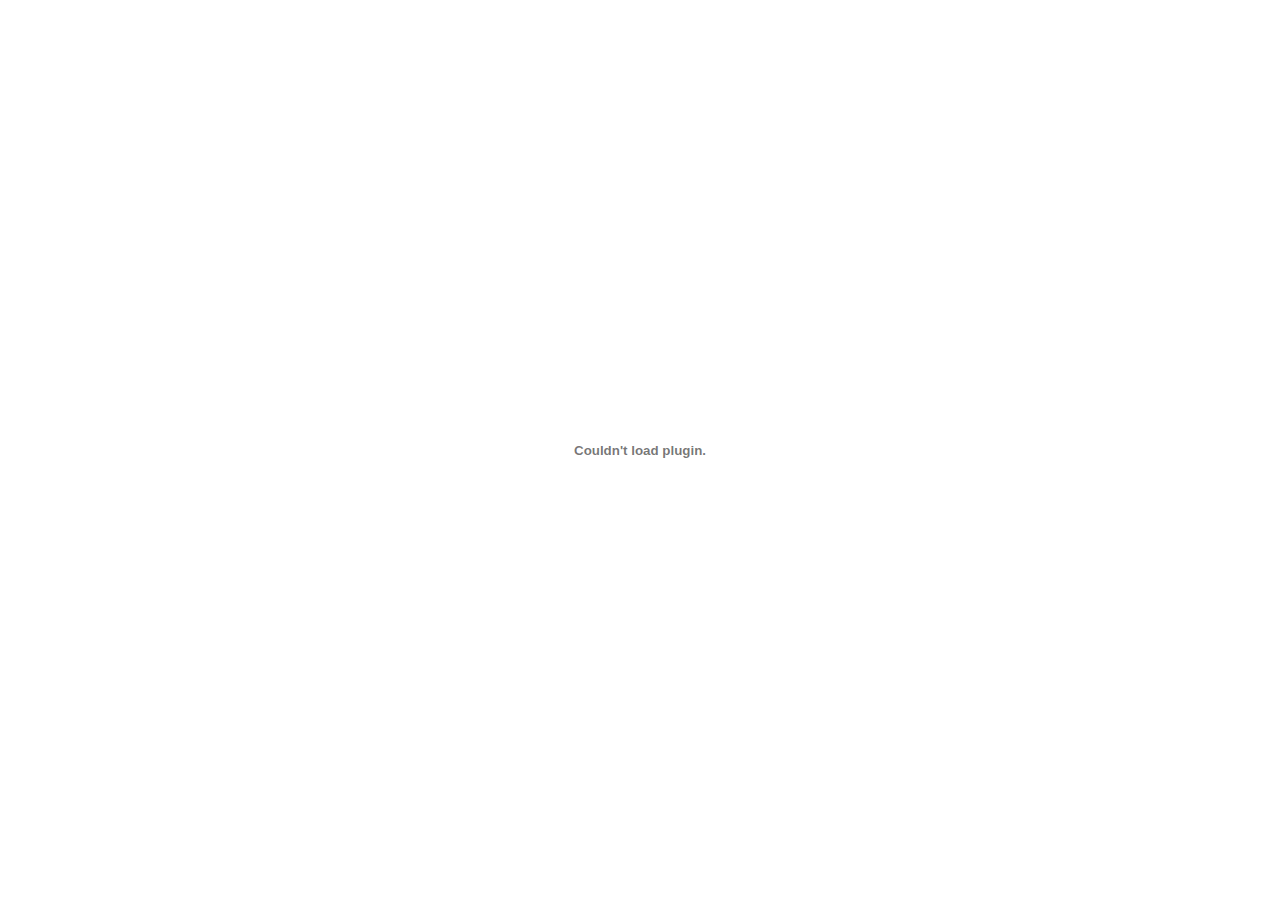
==== index.html @ 1c9dbbbb "update" ====
<!DOCTYPE html PUBLIC "-//W3C//DTD XHTML 1.0 Transitional//EN" 
	"http://www.w3.org/TR/xhtml1/DTD/xhtml1-transitional.dtd">
<html xmlns="http://www.w3.org/1999/xhtml">
	<head>
		<meta http-equiv="content-type" content="text/html;charset=ISO-8859-1" />
		<title>Andrew Berg's Flash Photo Browser</title>
		<style type="text/css" media="screen"><!--
			html,body			
			{
				height: 100%;
				margin: 0px;
				padding: 0px;
			}
			body
			{
				background-color: #FFF;
			}
			div {
				height: 100%;
				margin: 0px;
				padding: 0px;
			}
		--></style>
	</head>

	<body>

		<div>
			<object type="application/x-shockwave-flash" data="browser.swf"  width="100%" height="100%">
				<param name="movie" value="browser.swf" />
			</object> 
		</div>
	</body>
</html>
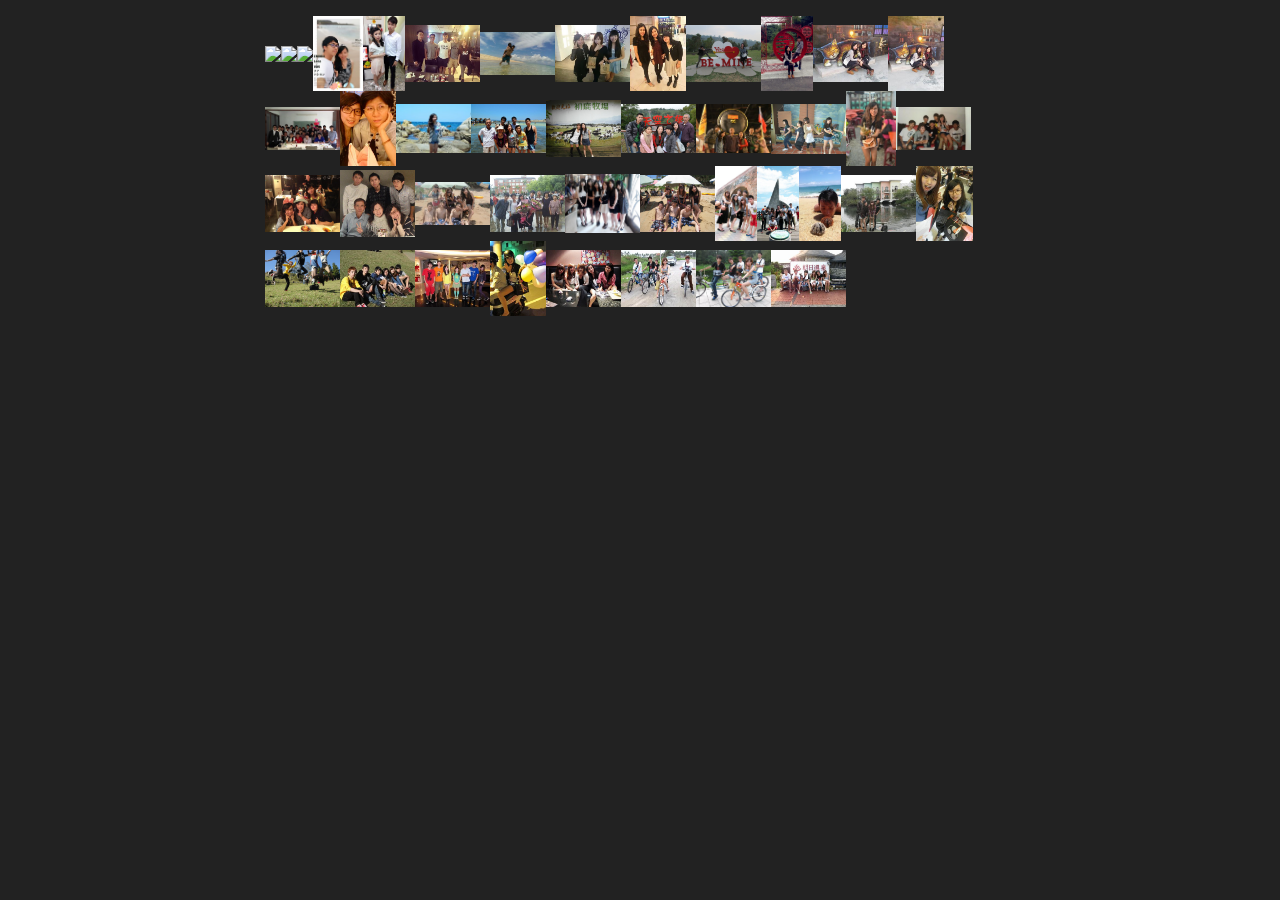
==== commit 853d811f: "update" ====
--- a/index.html
+++ b/index.html
@@ -1,34 +1,87 @@
-<!DOCTYPE html PUBLIC "-//W3C//DTD XHTML 1.0 Transitional//EN" 
-	"http://www.w3.org/TR/xhtml1/DTD/xhtml1-transitional.dtd">
-<html xmlns="http://www.w3.org/1999/xhtml">
-	<head>
-		<meta http-equiv="content-type" content="text/html;charset=ISO-8859-1" />
-		<title>Andrew Berg's Flash Photo Browser</title>
-		<style type="text/css" media="screen"><!--
-			html,body			
-			{
-				height: 100%;
-				margin: 0px;
-				padding: 0px;
-			}
-			body
-			{
-				background-color: #FFF;
-			}
-			div {
-				height: 100%;
-				margin: 0px;
-				padding: 0px;
-			}
-		--></style>
-	</head>
+<!DOCTYPE HTML>
+<!--
+/*
+ * blueimp Gallery Demo
+ * https://github.com/blueimp/Gallery
+ *
+ * Copyright 2013, Sebastian Tschan
+ * https://blueimp.net
+ *
+ * Licensed under the MIT license:
+ * http://www.opensource.org/licenses/MIT
+ */
+-->
+<html lang="en">
+<head>
+<!--[if IE]>
+<meta http-equiv="X-UA-Compatible" content="IE=edge,chrome=1">
+<![endif]-->
+<meta charset="utf-8">
+<title>blueimp Gallery</title>
+<meta name="description" content="blueimp Gallery is a touch-enabled, responsive and customizable image and video gallery, carousel and lightbox, optimized for both mobile and desktop web browsers. It features swipe, mouse and keyboard navigation, transition effects, slideshow functionality, fullscreen support and on-demand content loading and can be extended to display additional content types.">
+<meta name="viewport" content="width=device-width, initial-scale=1.0">
+<link rel="stylesheet" href="css/blueimp-gallery.css">
+<link rel="stylesheet" href="css/blueimp-gallery-indicator.css">
+<link rel="stylesheet" href="css/blueimp-gallery-video.css">
+<link rel="stylesheet" href="css/demo.css">
+<script>
+// blueimp.Gallery(
+//     document.getElementById('links').getElementsByTagName('a'),
+//     {
+//         container: '#blueimp-gallery-carousel',
+//         carousel: true
+//     }
+// );
 
-	<body>
-
-		<div>
-			<object type="application/x-shockwave-flash" data="browser.swf"  width="100%" height="100%">
-				<param name="movie" value="browser.swf" />
-			</object> 
-		</div>
-	</body>
+</script>
+</head>
+<body>
+<!-- The container for the list of example images -->
+<div id="links">
+    <!-- <a href="photo/img1.jpg" title="Banana" data-gallery>
+        <img src="photo/img1_s.jpg" alt="Banana">
+    </a>
+    <a href="photo/img2.jpg" title="Apple" data-gallery>
+        <img src="photo/img2_s.jpg" alt="Apple">
+    </a>
+    <a href="photo/img3.jpg" title="Orange" data-gallery>
+        <img src="photo/img3_s.jpg" alt="Orange">
+    </a> -->
+</div>
+<!-- The Gallery as lightbox dialog, should be a child element of the document body -->
+<div id="blueimp-gallery" class="blueimp-gallery">
+    <div class="slides"></div>
+    <h3 class="title"></h3>
+    <a class="prev">‹</a>
+    <a class="next">›</a>
+    <a class="close">×</a>
+    <a class="play-pause"></a>
+    <ol class="indicator"></ol>
+</div>
+<script src="js/blueimp-helper.js"></script>
+<script src="js/blueimp-gallery.js"></script>
+<script src="js/blueimp-gallery-fullscreen.js"></script>
+<script src="js/blueimp-gallery-indicator.js"></script>
+<script src="js/blueimp-gallery-video.js"></script>
+<script src="js/blueimp-gallery-vimeo.js"></script>
+<script src="js/blueimp-gallery-youtube.js"></script>
+<script src="js/vendor/jquery.js"></script>
+<script src="js/jquery.blueimp-gallery.js"></script>
+<!-- <script src="js/demo.js"></script> -->
+<script>
+$(function(){
+    var linksContainer = $('#links');
+    var baseUrl;
+    for (var i = 1; i < 43; i++) {
+        baseUrl = 'photo/img' + i + '.jpg';
+        $('<a/>')
+            .append($('<img>').prop('src', baseUrl))
+            .prop('href', baseUrl)
+            .prop('title', 'test')
+            .attr('data-gallery', '')
+            .appendTo(linksContainer);
+    }
+});
+</script>
+</body>
 </html>
--- a/css/blueimp-gallery.css
+++ b/css/blueimp-gallery.css
@@ -0,0 +1,226 @@
+@charset "UTF-8";
+/*
+ * blueimp Gallery CSS
+ * https://github.com/blueimp/Gallery
+ *
+ * Copyright 2013, Sebastian Tschan
+ * https://blueimp.net
+ *
+ * Licensed under the MIT license:
+ * http://www.opensource.org/licenses/MIT
+ */
+
+.blueimp-gallery,
+.blueimp-gallery > .slides > .slide > .slide-content {
+  position: absolute;
+  top: 0;
+  right: 0;
+  bottom: 0;
+  left: 0;
+  /* Prevent artifacts in Mozilla Firefox: */
+  -moz-backface-visibility: hidden;
+}
+.blueimp-gallery > .slides > .slide > .slide-content {
+  margin: auto;
+  width: auto;
+  height: auto;
+  max-width: 100%;
+  max-height: 100%;
+  opacity: 1;
+}
+.blueimp-gallery {
+  position: fixed;
+  z-index: 999999;
+  overflow: hidden;
+  background: #000;
+  background: rgba(0, 0, 0, 0.9);
+  opacity: 0;
+  display: none;
+  direction: ltr;
+  -ms-touch-action: none;
+  touch-action: none;
+}
+.blueimp-gallery-carousel {
+  position: relative;
+  z-index: auto;
+  margin: 1em auto;
+  /* Set the carousel width/height ratio to 16/9: */
+  padding-bottom: 56.25%;
+  box-shadow: 0 0 10px #000;
+  -ms-touch-action: pan-y;
+  touch-action: pan-y;
+}
+.blueimp-gallery-display {
+  display: block;
+  opacity: 1;
+}
+.blueimp-gallery > .slides {
+  position: relative;
+  height: 100%;
+  overflow: hidden;
+}
+.blueimp-gallery-carousel > .slides {
+  position: absolute;
+}
+.blueimp-gallery > .slides > .slide {
+  position: relative;
+  float: left;
+  height: 100%;
+  text-align: center;
+  -webkit-transition-timing-function: cubic-bezier(0.645, 0.045, 0.355, 1.000);
+     -moz-transition-timing-function: cubic-bezier(0.645, 0.045, 0.355, 1.000);
+      -ms-transition-timing-function: cubic-bezier(0.645, 0.045, 0.355, 1.000);
+       -o-transition-timing-function: cubic-bezier(0.645, 0.045, 0.355, 1.000);
+          transition-timing-function: cubic-bezier(0.645, 0.045, 0.355, 1.000);
+}
+.blueimp-gallery,
+.blueimp-gallery > .slides > .slide > .slide-content {
+  -webkit-transition: opacity 0.2s linear;
+     -moz-transition: opacity 0.2s linear;
+      -ms-transition: opacity 0.2s linear;
+       -o-transition: opacity 0.2s linear;
+          transition: opacity 0.2s linear;
+}
+.blueimp-gallery > .slides > .slide-loading {
+  background: url(../img/loading.gif) center no-repeat;
+  background-size: 64px 64px;
+}
+.blueimp-gallery > .slides > .slide-loading > .slide-content {
+  opacity: 0;
+}
+.blueimp-gallery > .slides > .slide-error {
+  background: url(../img/error.png) center no-repeat;
+}
+.blueimp-gallery > .slides > .slide-error > .slide-content {
+  display: none;
+}
+.blueimp-gallery > .prev,
+.blueimp-gallery > .next {
+  position: absolute;
+  top: 50%;
+  left: 15px;
+  width: 40px;
+  height: 40px;
+  margin-top: -23px;
+  font-family: "Helvetica Neue", Helvetica, Arial, sans-serif;
+  font-size: 60px;
+  font-weight: 100;
+  line-height: 30px;
+  color: #fff;
+  text-decoration: none;
+  text-shadow: 0 0 2px #000;
+  text-align: center;
+  background: #222;
+  background: rgba(0, 0, 0, 0.5);
+  -webkit-box-sizing: content-box;
+     -moz-box-sizing: content-box;
+          box-sizing: content-box;
+  border: 3px solid #fff;
+  -webkit-border-radius: 23px;
+     -moz-border-radius: 23px;
+          border-radius: 23px;
+  opacity: 0.5;
+  cursor: pointer;
+  display: none;
+}
+.blueimp-gallery > .next {
+  left: auto;
+  right: 15px;
+}
+.blueimp-gallery > .close,
+.blueimp-gallery > .title {
+  position: absolute;
+  top: 15px;
+  left: 15px;
+  margin: 0 40px 0 0;
+  font-size: 20px;
+  line-height: 30px;
+  color: #fff;
+  text-shadow: 0 0 2px #000;
+  opacity: 0.8;
+  display: none;
+}
+.blueimp-gallery > .close {
+  padding: 15px;
+  right: 15px;
+  left: auto;
+  margin: -15px;
+  font-size: 30px;
+  text-decoration: none;
+  cursor: pointer;
+}
+.blueimp-gallery > .play-pause {
+  position: absolute;
+  right: 15px;
+  bottom: 15px;
+  width: 15px;
+  height: 15px;
+  background: url(../img/play-pause.png) 0 0 no-repeat;
+  cursor: pointer;
+  opacity: 0.5;
+  display: none;
+}
+.blueimp-gallery-playing > .play-pause {
+  background-position: -15px 0;
+}
+.blueimp-gallery > .prev:hover,
+.blueimp-gallery > .next:hover,
+.blueimp-gallery > .close:hover,
+.blueimp-gallery > .title:hover,
+.blueimp-gallery > .play-pause:hover {
+  color: #fff;
+  opacity: 1;
+}
+.blueimp-gallery-controls > .prev,
+.blueimp-gallery-controls > .next,
+.blueimp-gallery-controls > .close,
+.blueimp-gallery-controls > .title,
+.blueimp-gallery-controls > .play-pause {
+  display: block;
+  /* Fix z-index issues (controls behind slide element) on Android: */
+  -webkit-transform: translateZ(0);
+     -moz-transform: translateZ(0);
+      -ms-transform: translateZ(0);
+       -o-transform: translateZ(0);
+          transform: translateZ(0);
+}
+.blueimp-gallery-single > .prev,
+.blueimp-gallery-left > .prev,
+.blueimp-gallery-single > .next,
+.blueimp-gallery-right > .next,
+.blueimp-gallery-single > .play-pause {
+  display: none;
+}
+.blueimp-gallery > .slides > .slide > .slide-content,
+.blueimp-gallery > .prev,
+.blueimp-gallery > .next,
+.blueimp-gallery > .close,
+.blueimp-gallery > .play-pause {
+  -webkit-user-select: none;
+   -khtml-user-select: none;
+     -moz-user-select: none;
+      -ms-user-select: none;
+          user-select: none;
+}
+
+/* Replace PNGs with SVGs for capable browsers (excluding IE<9) */
+body:last-child .blueimp-gallery > .slides > .slide-error {
+  background-image: url(../img/error.svg);
+}
+body:last-child .blueimp-gallery > .play-pause {
+  width: 20px;
+  height: 20px;
+  background-size: 40px 20px;
+  background-image: url(../img/play-pause.svg);
+}
+body:last-child .blueimp-gallery-playing > .play-pause {
+  background-position: -20px 0;
+}
+
+/* IE7 fixes */
+*+html .blueimp-gallery > .slides > .slide {
+  min-height: 300px;
+}
+*+html .blueimp-gallery > .slides > .slide > .slide-content {
+  position: relative;
+}
--- a/css/blueimp-gallery-indicator.css
+++ b/css/blueimp-gallery-indicator.css
@@ -0,0 +1,71 @@
+@charset "UTF-8";
+/*
+ * blueimp Gallery Indicator CSS
+ * https://github.com/blueimp/Gallery
+ *
+ * Copyright 2013, Sebastian Tschan
+ * https://blueimp.net
+ *
+ * Licensed under the MIT license:
+ * http://www.opensource.org/licenses/MIT
+ */
+
+.blueimp-gallery > .indicator {
+  position: absolute;
+  top: auto;
+  right: 15px;
+  bottom: 15px;
+  left: 15px;
+  margin: 0 40px;
+  padding: 0;
+  list-style: none;
+  text-align: center;
+  line-height: 10px;
+  display: none;
+}
+.blueimp-gallery > .indicator > li {
+  display: inline-block;
+  width: 9px;
+  height: 9px;
+  margin: 6px 3px 0 3px;
+  -webkit-box-sizing: content-box;
+     -moz-box-sizing: content-box;
+          box-sizing: content-box;
+  border: 1px solid transparent;
+  background: #ccc;
+  background: rgba(255, 255, 255, 0.25) center no-repeat;
+  border-radius: 5px;
+  box-shadow: 0 0 2px #000;
+  opacity: 0.5;
+  cursor: pointer;
+}
+.blueimp-gallery > .indicator > li:hover,
+.blueimp-gallery > .indicator > .active {
+  background-color: #fff;
+  border-color: #fff;
+  opacity: 1;
+}
+.blueimp-gallery-controls > .indicator {
+  display: block;
+  /* Fix z-index issues (controls behind slide element) on Android: */
+  -webkit-transform: translateZ(0);
+     -moz-transform: translateZ(0);
+      -ms-transform: translateZ(0);
+       -o-transform: translateZ(0);
+          transform: translateZ(0);
+}
+.blueimp-gallery-single > .indicator {
+  display: none;
+}
+.blueimp-gallery > .indicator {
+  -webkit-user-select: none;
+   -khtml-user-select: none;
+     -moz-user-select: none;
+      -ms-user-select: none;
+          user-select: none;
+}
+
+/* IE7 fixes */
+*+html .blueimp-gallery > .indicator > li {
+  display: inline;
+}
--- a/css/blueimp-gallery-video.css
+++ b/css/blueimp-gallery-video.css
@@ -0,0 +1,87 @@
+@charset "UTF-8";
+/*
+ * blueimp Gallery Video Factory CSS
+ * https://github.com/blueimp/Gallery
+ *
+ * Copyright 2013, Sebastian Tschan
+ * https://blueimp.net
+ *
+ * Licensed under the MIT license:
+ * http://www.opensource.org/licenses/MIT
+ */
+
+.blueimp-gallery > .slides > .slide > .video-content > img {
+  position: absolute;
+  top: 0;
+  right: 0;
+  bottom: 0;
+  left: 0;
+  margin: auto;
+  width: auto;
+  height: auto;
+  max-width: 100%;
+  max-height: 100%;
+  /* Prevent artifacts in Mozilla Firefox: */
+  -moz-backface-visibility: hidden;
+}
+.blueimp-gallery > .slides > .slide > .video-content > video {
+  position: absolute;
+  top: 0;
+  left: 0;
+  width: 100%;
+  height: 100%;
+}
+.blueimp-gallery > .slides > .slide > .video-content > iframe {
+  position: absolute;
+  top: 100%;
+  left: 0;
+  width: 100%;
+  height: 100%;
+  border: none;
+}
+.blueimp-gallery > .slides > .slide > .video-playing > iframe {
+  top: 0;
+}
+.blueimp-gallery > .slides > .slide > .video-content > a {
+  position: absolute;
+  top: 50%;
+  right: 0;
+  left: 0;
+  margin: -64px auto 0;
+  width: 128px;
+  height: 128px;
+  background: url(../img/video-play.png) center no-repeat;
+  opacity: 0.8;
+  cursor: pointer;
+}
+.blueimp-gallery > .slides > .slide > .video-content > a:hover {
+  opacity: 1;
+}
+.blueimp-gallery > .slides > .slide > .video-playing > a,
+.blueimp-gallery > .slides > .slide > .video-playing > img {
+  display: none;
+}
+.blueimp-gallery > .slides > .slide > .video-content > video {
+  display: none;
+}
+.blueimp-gallery > .slides > .slide > .video-playing > video {
+  display: block;
+}
+.blueimp-gallery > .slides > .slide > .video-loading > a {
+  background: url(../img/loading.gif) center no-repeat;
+  background-size: 64px 64px;
+}
+
+/* Replace PNGs with SVGs for capable browsers (excluding IE<9) */
+body:last-child .blueimp-gallery > .slides > .slide > .video-content:not(.video-loading) > a {
+  background-image: url(../img/video-play.svg);
+}
+
+/* IE7 fixes */
+*+html .blueimp-gallery > .slides > .slide > .video-content {
+  height: 100%;
+}
+*+html .blueimp-gallery > .slides > .slide > .video-content > a {
+  left: 50%;
+  margin-left: -64px;
+}
--- a/css/demo.css
+++ b/css/demo.css
@@ -0,0 +1,53 @@
+/*
+ * blueimp Gallery Demo CSS
+ * https://github.com/blueimp/Gallery
+ *
+ * Copyright 2013, Sebastian Tschan
+ * https://blueimp.net
+ *
+ * Licensed under the MIT license:
+ * http://www.opensource.org/licenses/MIT
+ */
+
+body {
+  max-width: 750px;
+  margin: 0 auto;
+  padding: 1em;
+  font-family: 'Lucida Grande', 'Lucida Sans Unicode', Arial, sans-serif;
+  font-size: 1em;
+  line-height: 1.4em;
+  background: #222;
+  color: #fff;
+  -webkit-text-size-adjust: 100%;
+      -ms-text-size-adjust: 100%;
+}
+a {
+  color: orange;
+  text-decoration: none;
+}
+img {
+  max-width: 75px;
+  max-height: 75px;
+  border: 0;
+  vertical-align: middle;
+}
+h1 {
+  line-height: 1em;
+}
+h2,
+.links {
+  text-align: center;
+}
+
+@media (min-width: 481px) {
+  .navigation {
+    list-style: none;
+    padding: 0;
+  }
+  .navigation li {
+    display: inline-block;
+  }
+  .navigation li:not(:first-child):before {
+    content: '| ';
+  }
+}
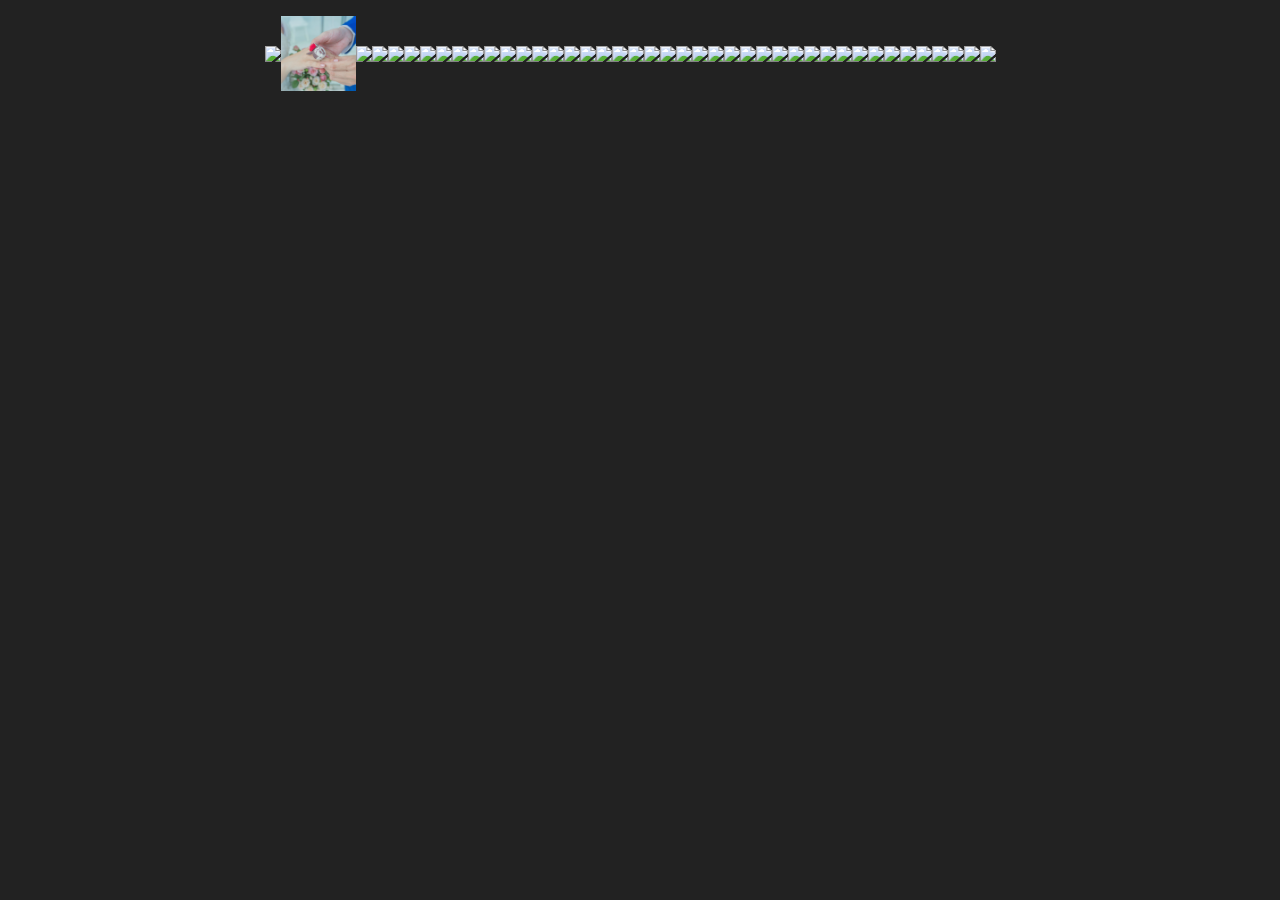
==== commit 192e3b4c: "update" ====
--- a/index.html
+++ b/index.html
@@ -73,10 +73,10 @@
     var linksContainer = $('#links');
     var baseUrl;
     for (var i = 1; i < 43; i++) {
-        baseUrl = 'photo/img' + i + '.jpg';
+        baseUrl = 'photo/img' + i;
         $('<a/>')
-            .append($('<img>').prop('src', baseUrl))
-            .prop('href', baseUrl)
+            .append($('<img>').prop('src', baseUrl + '_s.jpg'))
+            .prop('href', baseUrl + '.jpg')
             .prop('title', 'test')
             .attr('data-gallery', '')
             .appendTo(linksContainer);
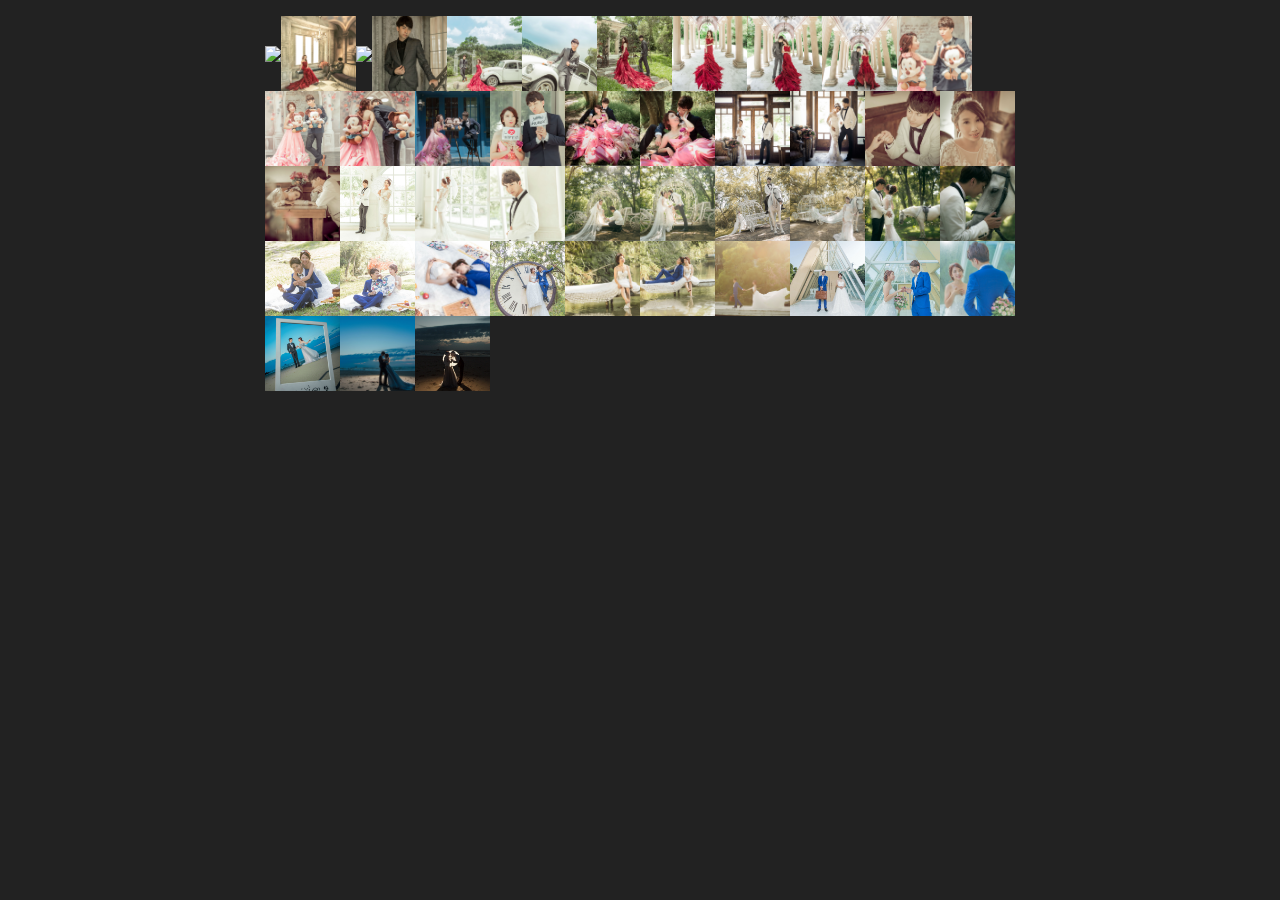
==== commit 05d0c856: "update" ====
--- a/index.html
+++ b/index.html
@@ -72,7 +72,7 @@
 $(function(){
     var linksContainer = $('#links');
     var baseUrl;
-    for (var i = 1; i < 43; i++) {
+    for (var i = 1; i < 45; i++) {
         baseUrl = 'photo/img' + i;
         $('<a/>')
             .append($('<img>').prop('src', baseUrl + '_s.jpg'))
